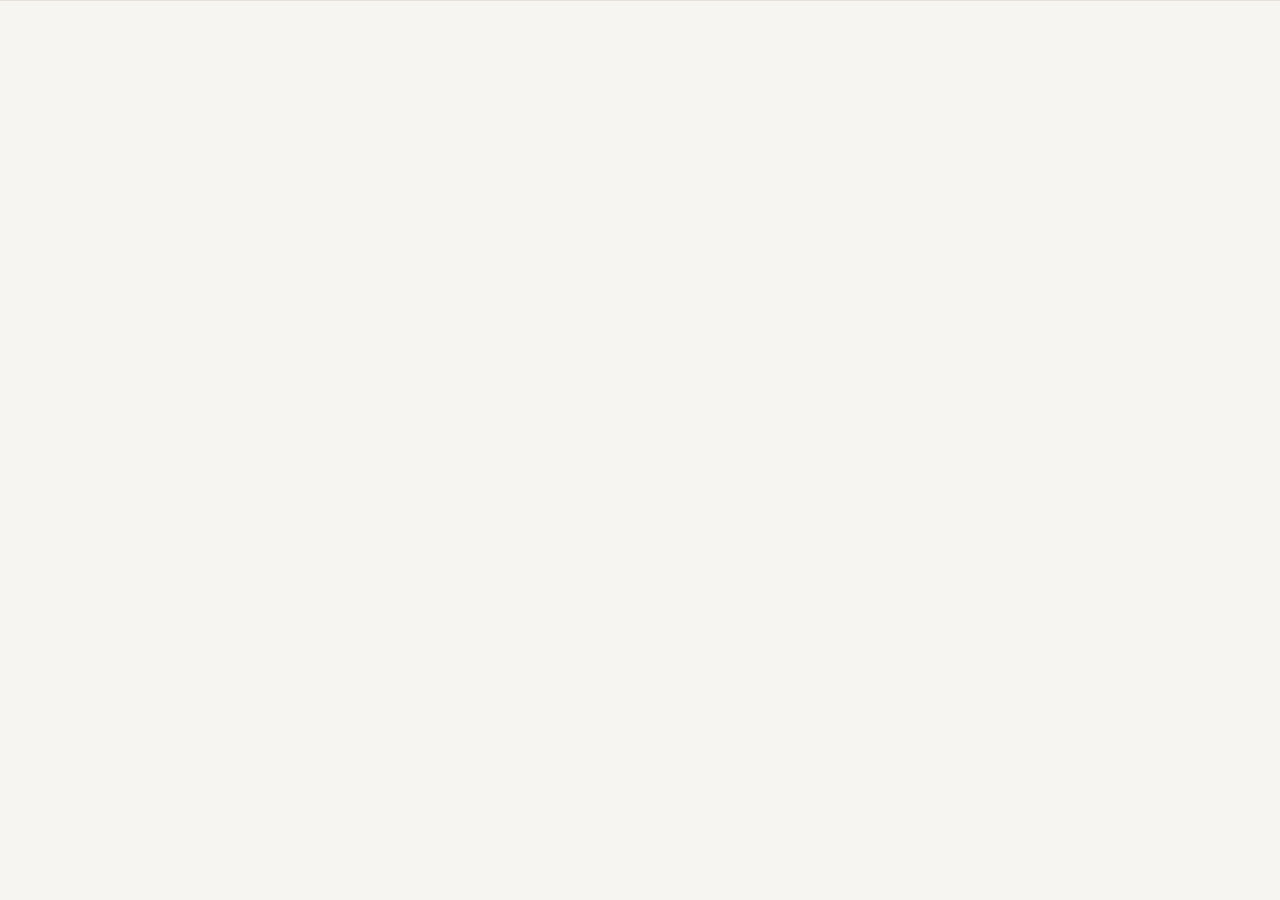
==== admin.html @ c7782c81 "굿즈샵 초기 구현: 회원가입/로그인, 토스 테스트 결제, 결제 내역, 관리자 페이지 Co-Authored-By: Claude Opus 5.5 <noreply@anthropic.co" ====
<!doctype html>
<html lang="ko">
<head>
  <meta charset="utf-8" />
  <meta name="viewport" content="width=device-width, initial-scale=1" />
  <title>관리자 · 굿즈샵</title>
  <link rel="stylesheet" href="css/style.css" />
  <script src="https://cdn.jsdelivr.net/npm/@supabase/supabase-js@2.45.4/dist/umd/supabase.min.js"></script>
  <script src="js/config.js"></script>
  <script src="js/common.js"></script>
</head>
<body>
  <header id="nav"></header>
  <main>
    <div id="denied" class="result card" hidden>
      <div class="result-icon">🔒</div>
      <h1>관리자만 볼 수 있어요</h1>
      <p class="subtitle">관리자 계정으로 로그인해 주세요.</p>
      <a class="btn" href="index.html">상품 목록으로</a>
    </div>

    <div id="admin" hidden>
      <h1>전체 결제 내역</h1>
      <p class="subtitle">모든 회원의 주문을 볼 수 있어요.</p>

      <div class="stats">
        <div class="stat"><div class="stat-label">총 매출 (결제 완료)</div><div class="stat-value" id="s-revenue">-</div></div>
        <div class="stat"><div class="stat-label">결제 완료 건수</div><div class="stat-value" id="s-paid">-</div></div>
        <div class="stat"><div class="stat-label">구매한 회원 수</div><div class="stat-value" id="s-users">-</div></div>
      </div>

      <div class="toolbar">
        <label for="filter" style="margin:0">상태</label>
        <select id="filter">
          <option value="paid">결제 완료</option>
          <option value="all">전체</option>
          <option value="pending">결제 대기</option>
          <option value="failed">결제 실패</option>
        </select>
      </div>

      <div class="card table-wrap">
        <table>
          <thead>
            <tr>
              <th>주문일시</th>
              <th>회원 이메일</th>
              <th>상품</th>
              <th class="num">수량</th>
              <th class="num">금액</th>
              <th>결제수단</th>
              <th>상태</th>
              <th>주문번호</th>
            </tr>
          </thead>
          <tbody id="rows"></tbody>
        </table>
      </div>
    </div>
  </main>

  <script>
    let orders = [];

    function render() {
      const filter = document.getElementById("filter").value;
      const list = filter === "all" ? orders : orders.filter((o) => o.status === filter);
      const rows = document.getElementById("rows");
      if (!list.length) {
        rows.innerHTML = '<tr><td colspan="8" class="empty">해당하는 주문이 없어요.</td></tr>';
        return;
      }
      rows.innerHTML = list.map((o) => `
        <tr>
          <td>${formatDate(o.approved_at || o.created_at)}</td>
          <td>${escapeHtml(o.user_email)}</td>
          <td>${escapeHtml(o.product_name)}</td>
          <td class="num">${o.quantity}</td>
          <td class="num">${won(o.amount)}</td>
          <td>${escapeHtml(o.method || "-")}</td>
          <td>${statusBadge(o.status)}</td>
          <td>${escapeHtml(o.order_id)}</td>
        </tr>`).join("");
    }

    async function init() {
      const user = await requireLogin();
      if (!user) return;
      // 화면 차단은 편의용이고, 실제 데이터 보호는 DB의 RLS 규칙이 한다
      if (!isAdmin(user)) {
        document.getElementById("denied").hidden = false;
        return;
      }
      document.getElementById("admin").hidden = false;

      const { data, error } = await sb.from("orders").select("*").order("created_at", { ascending: false });
      if (error) {
        document.getElementById("rows").innerHTML =
          `<tr><td colspan="8" class="empty">불러오지 못했어요: ${escapeHtml(error.message)}</td></tr>`;
        return;
      }
      orders = data;

      const paid = orders.filter((o) => o.status === "paid");
      document.getElementById("s-revenue").textContent = won(paid.reduce((sum, o) => sum + o.amount, 0));
      document.getElementById("s-paid").textContent = paid.length + "건";
      document.getElementById("s-users").textContent = new Set(paid.map((o) => o.user_id)).size + "명";
      render();
    }

    document.getElementById("filter").addEventListener("change", render);
    init();
  </script>
</body>
</html>
---- css/style.css ----
:root {
  --bg: #f7f5f2;
  --surface: #ffffff;
  --text: #1f1d1a;
  --muted: #6b665f;
  --border: #e6e1da;
  --primary: #3d5afe;
  --primary-hover: #2f48d8;
  --danger: #d93025;
  --success: #1e8e3e;
  --warning: #b06000;
  --radius: 14px;
  --shadow: 0 1px 2px rgba(0, 0, 0, 0.04), 0 4px 16px rgba(0, 0, 0, 0.05);
}

* { box-sizing: border-box; }

body {
  margin: 0;
  background: var(--bg);
  color: var(--text);
  font-family: "Pretendard", "Apple SD Gothic Neo", "Malgun Gothic", system-ui, sans-serif;
  line-height: 1.6;
}

a { color: var(--primary); text-decoration: none; }
a:hover { text-decoration: underline; }

/* ── 상단 메뉴 ── */
#nav {
  background: var(--surface);
  border-bottom: 1px solid var(--border);
  position: sticky;
  top: 0;
  z-index: 10;
}
.nav-inner {
  max-width: 1040px;
  margin: 0 auto;
  padding: 12px 16px;
  display: flex;
  align-items: center;
  justify-content: space-between;
  gap: 12px;
  flex-wrap: wrap;
}
.logo { font-weight: 800; font-size: 1.2rem; color: var(--text); }
.logo:hover { text-decoration: none; }
.nav-links { display: flex; align-items: center; gap: 16px; flex-wrap: wrap; font-size: 0.95rem; }
.nav-links a { color: var(--text); }
.nav-user { color: var(--muted); font-size: 0.85rem; }
.nav-admin { color: var(--danger) !important; font-weight: 700; }
.nav-login { font-weight: 700; color: var(--primary) !important; }

/* ── 레이아웃 ── */
main {
  max-width: 1040px;
  margin: 0 auto;
  padding: 32px 16px 64px;
}
h1 { font-size: 1.6rem; margin: 0 0 8px; }
.subtitle { color: var(--muted); margin: 0 0 28px; }

.card {
  background: var(--surface);
  border: 1px solid var(--border);
  border-radius: var(--radius);
  box-shadow: var(--shadow);
  padding: 24px;
}

/* ── 상품 목록 ── */
.product-grid {
  display: grid;
  grid-template-columns: repeat(auto-fill, minmax(220px, 1fr));
  gap: 20px;
}
.product-card {
  background: var(--surface);
  border: 1px solid var(--border);
  border-radius: var(--radius);
  box-shadow: var(--shadow);
  overflow: hidden;
  color: var(--text);
  display: flex;
  flex-direction: column;
  transition: transform 0.15s ease, box-shadow 0.15s ease;
}
.product-card:hover { transform: translateY(-3px); text-decoration: none; box-shadow: 0 8px 24px rgba(0, 0, 0, 0.08); }
.product-thumb {
  aspect-ratio: 4 / 3;
  display: flex;
  align-items: center;
  justify-content: center;
  font-size: 4rem;
  background: linear-gradient(135deg, #eef1ff, #fff4ea);
}
.product-thumb img { width: 100%; height: 100%; object-fit: cover; }
.product-info { padding: 16px; }
.product-name { font-weight: 700; margin: 0 0 4px; }
.product-desc { color: var(--muted); font-size: 0.88rem; margin: 0 0 10px; }
.product-price { font-weight: 800; font-size: 1.1rem; }

/* ── 상품 상세 ── */
.detail { display: grid; grid-template-columns: 1fr 1fr; gap: 28px; align-items: start; }
.detail .product-thumb { border-radius: var(--radius); font-size: 6rem; }
.qty-row { display: flex; align-items: center; gap: 12px; margin: 20px 0; }
.qty-row input { width: 80px; }
.total { font-size: 1.3rem; font-weight: 800; margin: 8px 0 20px; }
#payment-method, #agreement { margin: 0 -8px; }

/* ── 폼 ── */
label { display: block; font-weight: 600; font-size: 0.9rem; margin: 14px 0 6px; }
input[type="email"], input[type="password"], input[type="number"], select {
  width: 100%;
  padding: 11px 12px;
  border: 1px solid var(--border);
  border-radius: 10px;
  font-size: 1rem;
  background: #fff;
}
input:focus, select:focus { outline: 2px solid var(--primary); outline-offset: -1px; }

.btn {
  display: inline-block;
  width: 100%;
  padding: 13px 18px;
  border: 0;
  border-radius: 10px;
  background: var(--primary);
  color: #fff;
  font-size: 1rem;
  font-weight: 700;
  cursor: pointer;
  text-align: center;
}
.btn:hover { background: var(--primary-hover); text-decoration: none; }
.btn:disabled { opacity: 0.55; cursor: not-allowed; }
.btn-secondary { background: #ece9e4; color: var(--text); }
.btn-secondary:hover { background: #e0dcd5; }
.btn-link { background: none; border: 0; color: var(--muted); cursor: pointer; font-size: 0.9rem; padding: 0; }
.btn-link:hover { color: var(--text); }

/* ── 로그인 ── */
.auth-box { max-width: 420px; margin: 0 auto; }
.tabs { display: flex; gap: 4px; background: #ece9e4; padding: 4px; border-radius: 10px; margin-bottom: 8px; }
.tab {
  flex: 1;
  padding: 9px;
  border: 0;
  border-radius: 8px;
  background: transparent;
  font-size: 0.95rem;
  font-weight: 600;
  cursor: pointer;
  color: var(--muted);
}
.tab.active { background: #fff; color: var(--text); box-shadow: var(--shadow); }
.form-actions { margin-top: 22px; }

/* ── 메시지 ── */
.msg { padding: 12px 14px; border-radius: 10px; margin: 14px 0; font-size: 0.92rem; }
.msg:empty { display: none; }
.msg-error { background: #fdecea; color: var(--danger); }
.msg-ok { background: #e6f4ea; color: var(--success); }
.msg-info { background: #eef1ff; color: var(--primary); }

/* ── 결과 페이지 ── */
.result { max-width: 480px; margin: 0 auto; text-align: center; }
.result-icon { font-size: 3.5rem; margin-bottom: 8px; }
.result dl { text-align: left; display: grid; grid-template-columns: auto 1fr; gap: 8px 16px; margin: 20px 0; }
.result dt { color: var(--muted); }
.result dd { margin: 0; font-weight: 600; word-break: break-all; }
.result .btn { margin-top: 8px; }

/* ── 표 ── */
.table-wrap { overflow-x: auto; }
table { width: 100%; border-collapse: collapse; font-size: 0.92rem; }
th, td { padding: 12px 10px; border-bottom: 1px solid var(--border); text-align: left; white-space: nowrap; }
th { color: var(--muted); font-weight: 600; font-size: 0.85rem; }
td.num, th.num { text-align: right; }
.empty { color: var(--muted); text-align: center; padding: 40px 0; }

.badge { display: inline-block; padding: 2px 10px; border-radius: 999px; font-size: 0.8rem; font-weight: 700; }
.badge-paid { background: #e6f4ea; color: var(--success); }
.badge-pending { background: #fef3e0; color: var(--warning); }
.badge-failed { background: #fdecea; color: var(--danger); }

/* ── 관리자 요약 ── */
.stats { display: grid; grid-template-columns: repeat(auto-fit, minmax(180px, 1fr)); gap: 16px; margin-bottom: 24px; }
.stat { background: var(--surface); border: 1px solid var(--border); border-radius: var(--radius); padding: 18px 20px; }
.stat-label { color: var(--muted); font-size: 0.85rem; }
.stat-value { font-size: 1.5rem; font-weight: 800; }
.toolbar { display: flex; gap: 12px; align-items: center; margin-bottom: 16px; flex-wrap: wrap; }
.toolbar select { width: auto; }

.notice { font-size: 0.85rem; color: var(--muted); background: #fff8e1; border-radius: 10px; padding: 10px 14px; margin-bottom: 24px; }

@media (max-width: 720px) {
  .detail { grid-template-columns: 1fr; }
  main { padding-top: 24px; }
  h1 { font-size: 1.35rem; }
}
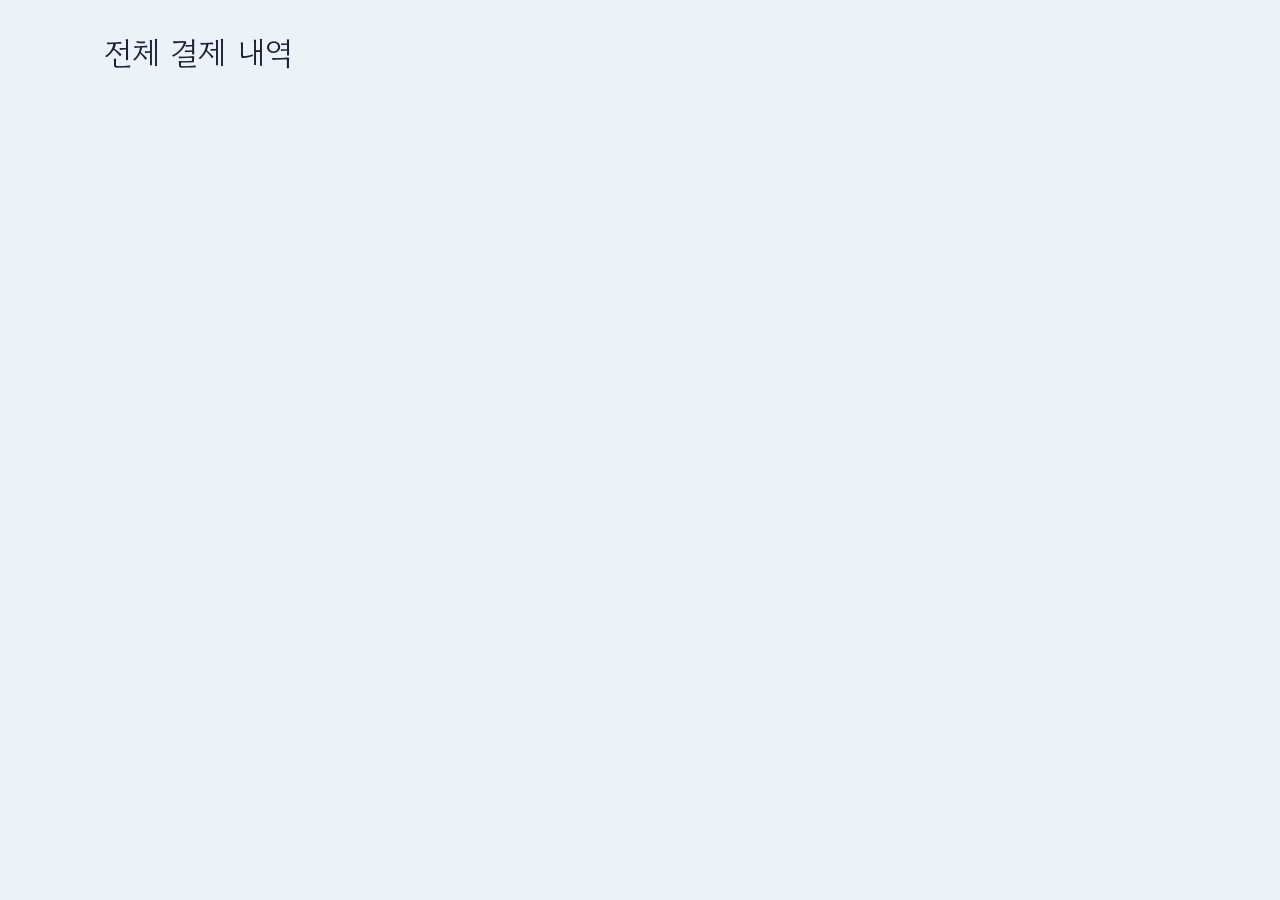
==== commit 567502d0: "새 굿즈샵으로 교체 공개 파일만 남기고 새 Supabase 프로젝트에 연결한다.  Co-Authored-By: Claude Opus 5.5 <noreply@anthropic.com" ====
--- a/admin.html
+++ b/admin.html
@@ -3,113 +3,62 @@
 <head>
   <meta charset="utf-8" />
   <meta name="viewport" content="width=device-width, initial-scale=1" />
-  <title>관리자 · 굿즈샵</title>
+  <title>전체 결제 내역 | 굿즈샵</title>
   <link rel="stylesheet" href="css/style.css" />
   <script src="https://cdn.jsdelivr.net/npm/@supabase/supabase-js@2.45.4/dist/umd/supabase.min.js"></script>
   <script src="js/config.js"></script>
   <script src="js/common.js"></script>
 </head>
 <body>
-  <header id="nav"></header>
   <main>
-    <div id="denied" class="result card" hidden>
-      <div class="result-icon">🔒</div>
-      <h1>관리자만 볼 수 있어요</h1>
-      <p class="subtitle">관리자 계정으로 로그인해 주세요.</p>
-      <a class="btn" href="index.html">상품 목록으로</a>
-    </div>
-
-    <div id="admin" hidden>
-      <h1>전체 결제 내역</h1>
-      <p class="subtitle">모든 회원의 주문을 볼 수 있어요.</p>
-
-      <div class="stats">
-        <div class="stat"><div class="stat-label">총 매출 (결제 완료)</div><div class="stat-value" id="s-revenue">-</div></div>
-        <div class="stat"><div class="stat-label">결제 완료 건수</div><div class="stat-value" id="s-paid">-</div></div>
-        <div class="stat"><div class="stat-label">구매한 회원 수</div><div class="stat-value" id="s-users">-</div></div>
-      </div>
-
-      <div class="toolbar">
-        <label for="filter" style="margin:0">상태</label>
-        <select id="filter">
-          <option value="paid">결제 완료</option>
-          <option value="all">전체</option>
-          <option value="pending">결제 대기</option>
-          <option value="failed">결제 실패</option>
-        </select>
-      </div>
-
-      <div class="card table-wrap">
-        <table>
-          <thead>
-            <tr>
-              <th>주문일시</th>
-              <th>회원 이메일</th>
-              <th>상품</th>
-              <th class="num">수량</th>
-              <th class="num">금액</th>
-              <th>결제수단</th>
-              <th>상태</th>
-              <th>주문번호</th>
-            </tr>
-          </thead>
-          <tbody id="rows"></tbody>
-        </table>
-      </div>
-    </div>
+    <h1>전체 결제 내역</h1>
+    <div id="content"></div>
   </main>
 
   <script>
-    let orders = [];
+    const content = document.getElementById("content");
 
-    function render() {
-      const filter = document.getElementById("filter").value;
-      const list = filter === "all" ? orders : orders.filter((o) => o.status === filter);
-      const rows = document.getElementById("rows");
-      if (!list.length) {
-        rows.innerHTML = '<tr><td colspan="8" class="empty">해당하는 주문이 없어요.</td></tr>';
+    async function loadAll() {
+      const user = await requireLogin();
+      if (!user) return;
+
+      // 화면 안내용 확인. 실제 데이터는 DB의 RLS 규칙이 막는다.
+      if (!isAdmin(user)) {
+        content.innerHTML = '<p class="msg msg-error">관리자 계정으로 로그인해야 볼 수 있습니다.</p>';
         return;
       }
-      rows.innerHTML = list.map((o) => `
-        <tr>
-          <td>${formatDate(o.approved_at || o.created_at)}</td>
-          <td>${escapeHtml(o.user_email)}</td>
-          <td>${escapeHtml(o.product_name)}</td>
-          <td class="num">${o.quantity}</td>
-          <td class="num">${won(o.amount)}</td>
-          <td>${escapeHtml(o.method || "-")}</td>
-          <td>${statusBadge(o.status)}</td>
-          <td>${escapeHtml(o.order_id)}</td>
-        </tr>`).join("");
-    }
 
-    async function init() {
-      const user = await requireLogin();
-      if (!user) return;
-      // 화면 차단은 편의용이고, 실제 데이터 보호는 DB의 RLS 규칙이 한다
-      if (!isAdmin(user)) {
-        document.getElementById("denied").hidden = false;
+      const { data, error } = await sb
+        .from("orders")
+        .select("*")
+        .eq("status", "paid")
+        .order("approved_at", { ascending: false });
+
+      if (error) {
+        content.innerHTML = '<p class="msg msg-error">결제 내역을 불러오지 못했습니다. 새로고침해 주세요.</p>';
         return;
       }
-      document.getElementById("admin").hidden = false;
-
-      const { data, error } = await sb.from("orders").select("*").order("created_at", { ascending: false });
-      if (error) {
-        document.getElementById("rows").innerHTML =
-          `<tr><td colspan="8" class="empty">불러오지 못했어요: ${escapeHtml(error.message)}</td></tr>`;
+      if (data.length === 0) {
+        content.innerHTML = '<p class="empty">아직 결제 내역이 없습니다.</p>';
         return;
       }
-      orders = data;
 
-      const paid = orders.filter((o) => o.status === "paid");
-      document.getElementById("s-revenue").textContent = won(paid.reduce((sum, o) => sum + o.amount, 0));
-      document.getElementById("s-paid").textContent = paid.length + "건";
-      document.getElementById("s-users").textContent = new Set(paid.map((o) => o.user_id)).size + "명";
-      render();
+      content.innerHTML = `
+        <table class="order-table">
+          <thead><tr><th>결제일</th><th>구매자</th><th>상품</th><th>금액</th><th>결제 수단</th><th>주문번호</th></tr></thead>
+          <tbody>${data.map((o) => `
+            <tr>
+              <td data-label="결제일"><span>${formatDate(o.approved_at)}</span></td>
+              <td data-label="구매자"><span>${escapeHtml(o.user_email)}</span></td>
+              <td data-label="상품"><span>${escapeHtml(o.product_name)}</span></td>
+              <td data-label="금액"><span class="order-amount">${won(o.amount)}</span></td>
+              <td data-label="결제 수단"><span>${escapeHtml(o.method || "-")}</span></td>
+              <td data-label="주문번호"><span class="order-id">${escapeHtml(o.order_id)}</span></td>
+            </tr>`).join("")}
+          </tbody>
+        </table>`;
     }
-
-    document.getElementById("filter").addEventListener("change", render);
-    init();
+    loadAll();
   </script>
 </body>
 </html>
--- a/css/style.css
+++ b/css/style.css
@@ -1,203 +1,318 @@
+/* 기본 스타일은 폰 기준. 큰 화면은 맨 아래 min-width에서 확장한다. */
+@import url("https://fonts.googleapis.com/css2?family=Gowun+Dodum&display=swap");
+
 :root {
-  --bg: #f7f5f2;
-  --surface: #ffffff;
-  --text: #1f1d1a;
-  --muted: #6b665f;
-  --border: #e6e1da;
-  --primary: #3d5afe;
-  --primary-hover: #2f48d8;
-  --danger: #d93025;
-  --success: #1e8e3e;
-  --warning: #b06000;
-  --radius: 14px;
-  --shadow: 0 1px 2px rgba(0, 0, 0, 0.04), 0 4px 16px rgba(0, 0, 0, 0.05);
+  --indigo: #22346b;
+  --indigo-line: #3d5196;
+  --sheet: #edf2f8;
+  --white: #ffffff;
+  --ink: #1a2238;
+  --muted: #55607a;
+  --line: #cfd8e6;
+  --yarn: #f4c542;
+  --error: #b3261e;
+  --heading: "Gowun Dodum", "Apple SD Gothic Neo", "Malgun Gothic", sans-serif;
 }
 
 * { box-sizing: border-box; }
+[hidden] { display: none !important; }
 
 body {
   margin: 0;
-  background: var(--bg);
-  color: var(--text);
-  font-family: "Pretendard", "Apple SD Gothic Neo", "Malgun Gothic", system-ui, sans-serif;
-  line-height: 1.6;
-}
-
-a { color: var(--primary); text-decoration: none; }
-a:hover { text-decoration: underline; }
-
-/* ── 상단 메뉴 ── */
-#nav {
-  background: var(--surface);
-  border-bottom: 1px solid var(--border);
-  position: sticky;
-  top: 0;
-  z-index: 10;
-}
-.nav-inner {
-  max-width: 1040px;
+  background: var(--sheet);
+  color: var(--ink);
+  font: 16px/1.6 -apple-system, BlinkMacSystemFont, "Apple SD Gothic Neo", "Malgun Gothic", "Noto Sans KR", sans-serif;
+  word-break: keep-all;
+  overflow-wrap: anywhere;
+}
+
+a { color: var(--indigo); }
+img { display: block; max-width: 100%; }
+h1, h2 { font-family: var(--heading); font-weight: 400; line-height: 1.3; }
+h1 { margin: 0 0 16px; font-size: 26px; }
+
+:focus-visible { outline: 3px solid var(--yarn); outline-offset: 2px; }
+
+/* 테스트 사이트 안내 */
+.test-notice {
+  margin: 0;
+  padding: 8px 16px;
+  background: var(--yarn);
+  font-size: 14px;
+  text-align: center;
+}
+
+/* 머리글: 누빔 이불 무늬 */
+.site-header {
+  background-color: var(--indigo);
+  background-image:
+    repeating-linear-gradient(45deg, transparent 0 27px, var(--indigo-line) 27px 28px),
+    repeating-linear-gradient(-45deg, transparent 0 27px, var(--indigo-line) 27px 28px);
+  color: var(--white);
+}
+
+.header-inner {
+  display: flex;
+  flex-wrap: wrap;
+  align-items: center;
+  justify-content: space-between;
+  max-width: 1120px;
   margin: 0 auto;
-  padding: 12px 16px;
-  display: flex;
-  align-items: center;
-  justify-content: space-between;
-  gap: 12px;
-  flex-wrap: wrap;
-}
-.logo { font-weight: 800; font-size: 1.2rem; color: var(--text); }
-.logo:hover { text-decoration: none; }
-.nav-links { display: flex; align-items: center; gap: 16px; flex-wrap: wrap; font-size: 0.95rem; }
-.nav-links a { color: var(--text); }
-.nav-user { color: var(--muted); font-size: 0.85rem; }
-.nav-admin { color: var(--danger) !important; font-weight: 700; }
-.nav-login { font-weight: 700; color: var(--primary) !important; }
-
-/* ── 레이아웃 ── */
+  padding: 8px 12px;
+}
+
+.logo {
+  display: inline-flex;
+  align-items: center;
+  min-height: 44px;
+  padding: 0 4px;
+  color: var(--white);
+  font-family: var(--heading);
+  font-size: 24px;
+  text-decoration: none;
+}
+
+.nav-links { display: flex; flex-wrap: wrap; align-items: center; }
+
+.nav-links a,
+.nav-links button {
+  display: inline-flex;
+  align-items: center;
+  min-height: 44px;
+  padding: 0 8px;
+  border: 0;
+  background: none;
+  color: var(--white);
+  font: inherit;
+  font-size: 15px;
+  text-decoration: none;
+  cursor: pointer;
+}
+
+.nav-links a:hover,
+.nav-links button:hover { text-decoration: underline; }
+
 main {
-  max-width: 1040px;
+  max-width: 1120px;
   margin: 0 auto;
-  padding: 32px 16px 64px;
-}
-h1 { font-size: 1.6rem; margin: 0 0 8px; }
-.subtitle { color: var(--muted); margin: 0 0 28px; }
-
-.card {
-  background: var(--surface);
-  border: 1px solid var(--border);
-  border-radius: var(--radius);
-  box-shadow: var(--shadow);
-  padding: 24px;
-}
-
-/* ── 상품 목록 ── */
+  padding: 24px 16px 48px;
+}
+
+.narrow { max-width: 480px; }
+
+/* 상품 목록 */
 .product-grid {
   display: grid;
-  grid-template-columns: repeat(auto-fill, minmax(220px, 1fr));
-  gap: 20px;
-}
-.product-card {
-  background: var(--surface);
-  border: 1px solid var(--border);
-  border-radius: var(--radius);
-  box-shadow: var(--shadow);
+  grid-template-columns: repeat(2, minmax(0, 1fr));
+  gap: 24px 12px;
+  margin: 0;
+  padding: 0;
+  list-style: none;
+}
+
+.product-link {
+  display: block;
+  color: inherit;
+  text-decoration: none;
+}
+
+.product-photo {
+  width: 100%;
+  aspect-ratio: 1;
+  object-fit: cover;
+  background: var(--line);
+  border-radius: 4px;
+}
+
+.product-name {
+  display: -webkit-box;
+  margin-top: 10px;
   overflow: hidden;
-  color: var(--text);
+  font-size: 15px;
+  line-height: 1.45;
+  -webkit-box-orient: vertical;
+  -webkit-line-clamp: 2;
+}
+
+.product-link:hover .product-name { text-decoration: underline; }
+
+.product-price { margin-top: 4px; font-size: 17px; font-weight: 700; }
+
+/* 상품 결제 */
+.back-link {
+  display: inline-flex;
+  align-items: center;
+  min-height: 44px;
+  margin-bottom: 8px;
+}
+
+.product-detail { display: grid; gap: 20px; }
+.product-detail h1 { margin-bottom: 8px; font-size: 22px; }
+.detail-price { margin: 0 0 16px; font-size: 24px; font-weight: 700; }
+.pay-widget { margin: 0 -16px; background: var(--white); }
+
+/* 버튼: 안쪽에 바느질 점선 */
+.btn {
+  position: relative;
   display: flex;
-  flex-direction: column;
-  transition: transform 0.15s ease, box-shadow 0.15s ease;
-}
-.product-card:hover { transform: translateY(-3px); text-decoration: none; box-shadow: 0 8px 24px rgba(0, 0, 0, 0.08); }
-.product-thumb {
-  aspect-ratio: 4 / 3;
-  display: flex;
   align-items: center;
   justify-content: center;
-  font-size: 4rem;
-  background: linear-gradient(135deg, #eef1ff, #fff4ea);
-}
-.product-thumb img { width: 100%; height: 100%; object-fit: cover; }
-.product-info { padding: 16px; }
-.product-name { font-weight: 700; margin: 0 0 4px; }
-.product-desc { color: var(--muted); font-size: 0.88rem; margin: 0 0 10px; }
-.product-price { font-weight: 800; font-size: 1.1rem; }
-
-/* ── 상품 상세 ── */
-.detail { display: grid; grid-template-columns: 1fr 1fr; gap: 28px; align-items: start; }
-.detail .product-thumb { border-radius: var(--radius); font-size: 6rem; }
-.qty-row { display: flex; align-items: center; gap: 12px; margin: 20px 0; }
-.qty-row input { width: 80px; }
-.total { font-size: 1.3rem; font-weight: 800; margin: 8px 0 20px; }
-#payment-method, #agreement { margin: 0 -8px; }
-
-/* ── 폼 ── */
-label { display: block; font-weight: 600; font-size: 0.9rem; margin: 14px 0 6px; }
-input[type="email"], input[type="password"], input[type="number"], select {
   width: 100%;
-  padding: 11px 12px;
-  border: 1px solid var(--border);
-  border-radius: 10px;
-  font-size: 1rem;
-  background: #fff;
-}
-input:focus, select:focus { outline: 2px solid var(--primary); outline-offset: -1px; }
-
-.btn {
-  display: inline-block;
-  width: 100%;
-  padding: 13px 18px;
+  min-height: 52px;
+  margin-top: 16px;
+  padding: 8px 16px;
   border: 0;
   border-radius: 10px;
-  background: var(--primary);
-  color: #fff;
-  font-size: 1rem;
+  background: var(--indigo);
+  color: var(--white);
+  font: inherit;
+  font-size: 17px;
   font-weight: 700;
+  text-align: center;
+  text-decoration: none;
   cursor: pointer;
-  text-align: center;
-}
-.btn:hover { background: var(--primary-hover); text-decoration: none; }
+}
+
+.btn::after {
+  content: "";
+  position: absolute;
+  inset: 4px;
+  border: 1px dashed rgba(255, 255, 255, 0.55);
+  border-radius: 7px;
+  pointer-events: none;
+}
+
+.btn:hover { background: #1a2852; }
 .btn:disabled { opacity: 0.55; cursor: not-allowed; }
-.btn-secondary { background: #ece9e4; color: var(--text); }
-.btn-secondary:hover { background: #e0dcd5; }
-.btn-link { background: none; border: 0; color: var(--muted); cursor: pointer; font-size: 0.9rem; padding: 0; }
-.btn-link:hover { color: var(--text); }
-
-/* ── 로그인 ── */
-.auth-box { max-width: 420px; margin: 0 auto; }
-.tabs { display: flex; gap: 4px; background: #ece9e4; padding: 4px; border-radius: 10px; margin-bottom: 8px; }
-.tab {
-  flex: 1;
-  padding: 9px;
+
+.btn-light {
+  background: var(--white);
+  color: var(--indigo);
+  box-shadow: inset 0 0 0 1px var(--indigo);
+}
+
+.btn-light::after { border-color: rgba(34, 52, 107, 0.4); }
+.btn-light:hover { background: var(--sheet); }
+
+/* 로그인 폼 */
+.mode-switch {
+  display: grid;
+  grid-template-columns: 1fr 1fr;
+  margin-bottom: 24px;
+  border-bottom: 1px solid var(--line);
+}
+
+.mode-switch button {
+  min-height: 48px;
   border: 0;
+  border-bottom: 3px solid transparent;
+  background: none;
+  color: var(--muted);
+  font: inherit;
+  cursor: pointer;
+}
+
+.mode-switch button[aria-pressed="true"] {
+  border-bottom-color: var(--indigo);
+  color: var(--indigo);
+  font-weight: 700;
+}
+
+label { display: block; margin: 16px 0 6px; font-weight: 700; }
+
+input {
+  width: 100%;
+  min-height: 48px;
+  padding: 10px 12px;
+  border: 1px solid var(--muted);
   border-radius: 8px;
-  background: transparent;
-  font-size: 0.95rem;
-  font-weight: 600;
-  cursor: pointer;
+  background: var(--white);
+  color: var(--ink);
+  font: inherit;
+  font-size: 16px; /* 16px보다 작으면 iOS에서 화면이 자동 확대된다 */
+}
+
+.hint { margin: 6px 0 0; color: var(--muted); font-size: 14px; }
+
+.msg { margin: 16px 0 0; }
+.msg:empty { display: none; }
+.msg-error { color: var(--error); font-weight: 700; }
+
+.empty { color: var(--muted); }
+
+/* 결제 내역: 폰에서는 항목별로 쌓고, 넓은 화면에서는 표로 표시 */
+.order-table { width: 100%; border-collapse: collapse; }
+.order-table thead { display: none; }
+
+.order-table tr {
+  display: block;
+  padding: 16px 0;
+  border-top: 1px solid var(--line);
+}
+
+.order-table td {
+  display: grid;
+  grid-template-columns: 88px minmax(0, 1fr);
+  gap: 8px;
+  padding: 3px 0;
+}
+
+.order-table td::before {
+  content: attr(data-label);
   color: var(--muted);
-}
-.tab.active { background: #fff; color: var(--text); box-shadow: var(--shadow); }
-.form-actions { margin-top: 22px; }
-
-/* ── 메시지 ── */
-.msg { padding: 12px 14px; border-radius: 10px; margin: 14px 0; font-size: 0.92rem; }
-.msg:empty { display: none; }
-.msg-error { background: #fdecea; color: var(--danger); }
-.msg-ok { background: #e6f4ea; color: var(--success); }
-.msg-info { background: #eef1ff; color: var(--primary); }
-
-/* ── 결과 페이지 ── */
-.result { max-width: 480px; margin: 0 auto; text-align: center; }
-.result-icon { font-size: 3.5rem; margin-bottom: 8px; }
-.result dl { text-align: left; display: grid; grid-template-columns: auto 1fr; gap: 8px 16px; margin: 20px 0; }
+  font-size: 14px;
+  line-height: 1.7;
+}
+
+.order-amount { font-weight: 700; white-space: nowrap; }
+.order-id { font-size: 14px; }
+
+/* 결제 결과 */
+.result dl { display: grid; grid-template-columns: 88px minmax(0, 1fr); gap: 8px; margin: 16px 0 24px; }
 .result dt { color: var(--muted); }
-.result dd { margin: 0; font-weight: 600; word-break: break-all; }
-.result .btn { margin-top: 8px; }
-
-/* ── 표 ── */
-.table-wrap { overflow-x: auto; }
-table { width: 100%; border-collapse: collapse; font-size: 0.92rem; }
-th, td { padding: 12px 10px; border-bottom: 1px solid var(--border); text-align: left; white-space: nowrap; }
-th { color: var(--muted); font-weight: 600; font-size: 0.85rem; }
-td.num, th.num { text-align: right; }
-.empty { color: var(--muted); text-align: center; padding: 40px 0; }
-
-.badge { display: inline-block; padding: 2px 10px; border-radius: 999px; font-size: 0.8rem; font-weight: 700; }
-.badge-paid { background: #e6f4ea; color: var(--success); }
-.badge-pending { background: #fef3e0; color: var(--warning); }
-.badge-failed { background: #fdecea; color: var(--danger); }
-
-/* ── 관리자 요약 ── */
-.stats { display: grid; grid-template-columns: repeat(auto-fit, minmax(180px, 1fr)); gap: 16px; margin-bottom: 24px; }
-.stat { background: var(--surface); border: 1px solid var(--border); border-radius: var(--radius); padding: 18px 20px; }
-.stat-label { color: var(--muted); font-size: 0.85rem; }
-.stat-value { font-size: 1.5rem; font-weight: 800; }
-.toolbar { display: flex; gap: 12px; align-items: center; margin-bottom: 16px; flex-wrap: wrap; }
-.toolbar select { width: auto; }
-
-.notice { font-size: 0.85rem; color: var(--muted); background: #fff8e1; border-radius: 10px; padding: 10px 14px; margin-bottom: 24px; }
-
-@media (max-width: 720px) {
-  .detail { grid-template-columns: 1fr; }
-  main { padding-top: 24px; }
-  h1 { font-size: 1.35rem; }
-}
+.result dd { margin: 0; }
+
+/* 태블릿 */
+@media (min-width: 640px) {
+  .header-inner { padding: 8px 20px; }
+  .nav-links a,
+  .nav-links button { padding: 0 12px; }
+  main { padding: 32px 24px 64px; }
+  .product-grid { grid-template-columns: repeat(3, minmax(0, 1fr)); gap: 32px 20px; }
+  .narrow { max-width: 480px; }
+  .pay-widget { margin: 0; border-radius: 10px; }
+}
+
+@media (min-width: 768px) {
+  .product-detail { grid-template-columns: minmax(0, 2fr) minmax(0, 3fr); gap: 32px; align-items: start; }
+  .product-detail .product-photo { position: sticky; top: 16px; }
+}
+
+/* PC */
+@media (min-width: 1024px) {
+  h1 { font-size: 32px; }
+  .product-grid { grid-template-columns: repeat(4, minmax(0, 1fr)); }
+  .product-detail h1 { font-size: 26px; }
+
+  .order-table { display: table; }
+  .order-table thead { display: table-header-group; }
+  .order-table tr { display: table-row; padding: 0; }
+  .order-table th {
+    padding: 10px 12px;
+    color: var(--muted);
+    font-weight: 400;
+    text-align: left;
+    white-space: nowrap;
+  }
+  .order-table td {
+    display: table-cell;
+    padding: 12px;
+    border-top: 1px solid var(--line);
+    vertical-align: top;
+  }
+  .order-table td::before { content: none; }
+}
+
+@media (prefers-reduced-motion: no-preference) {
+  .btn { transition: background-color 0.15s; }
+}
